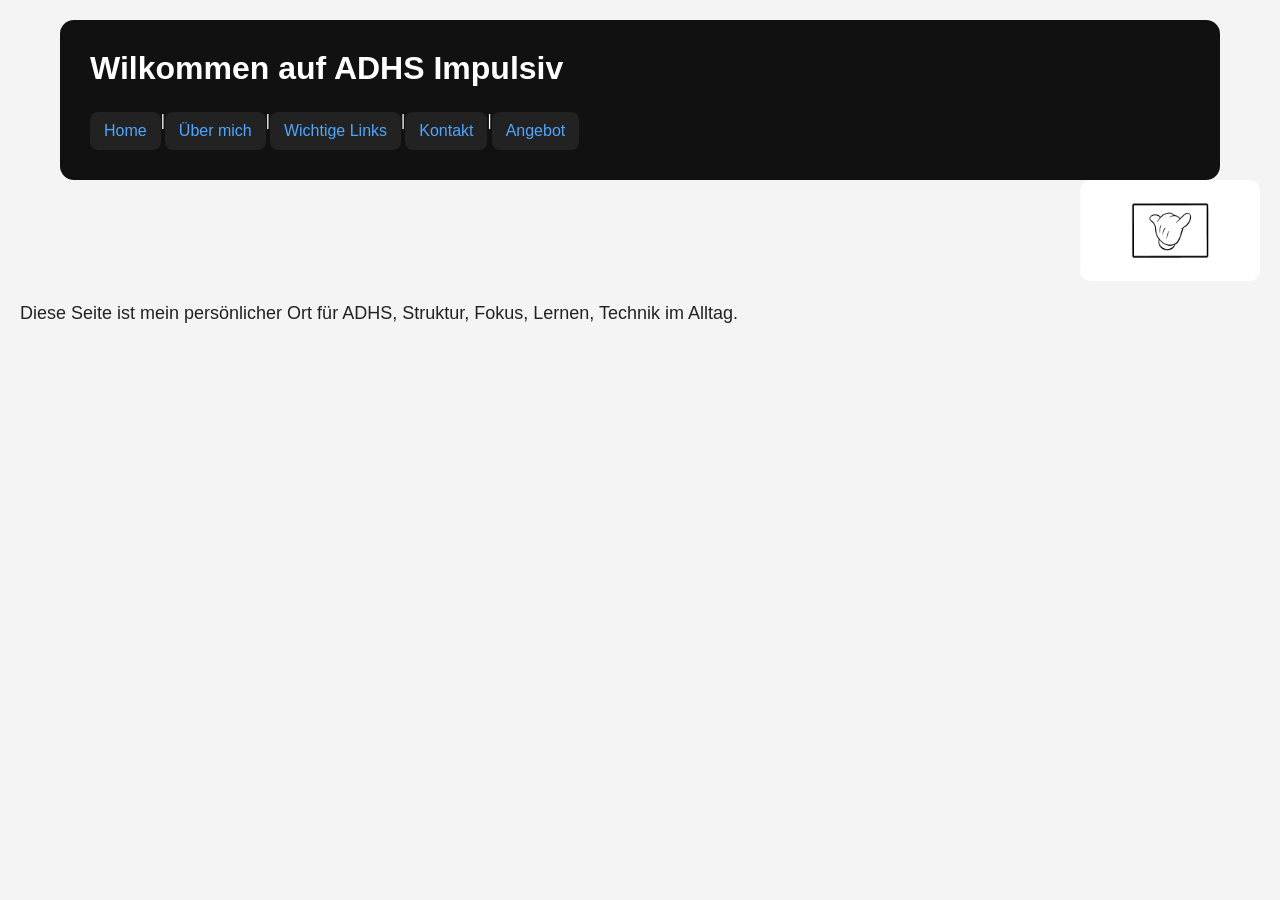
==== index.html @ ab530077 "Restore content and image in index.html Reintroduced content and image to the main page." ====
<!DOCTYPE html>
<html lang="de">
<head>
  <meta charset="UTF-8">
  <title>ADHS Impulsiv</title>
  <link rel="stylesheet" href="style.css">
</head>
<body>
<div class="box"> 
<h1>Wilkommen auf ADHS Impulsiv</h1>


<nav>
 <a href="index.html">Home</a> |
 <a href="ueber-mich.html">Über mich</a> |
 <a href="links.html">Wichtige Links</a> |
 <a href="kontak.html">Kontakt</a> |
 <a href="angebot.html">Angebot</a> 
</nav>
</div>
  <div class="content">
<div style="text-align: right;">
    <img src="ComicHand_Clean.png" alt="Bild" width="180" style="border-radius:10px;">
</div> 
  
<p>Diese Seite ist mein persönlicher Ort für ADHS, Struktur, Fokus,
   Lernen, Technik im Alltag.</p>
  </div>    
</body>
</html>
---- style.css ----
* {
  box-sizing: board-box;
}
body {
  margin: 0;
  padding: 20px;
  font-family: Arial, sans-serif;
  background: #f4f4f4;
  color: #222;
}
.box {
  max-width: 1100px;
  margin: 0 auto;
  padding: 30px;
  background: #11;
  color: white;
  border-radius: 14px;
}
h1, h2 {
  margin-top: 0;
  color: white;
}
p {
  font-size: 18px;
  line-height: 1.6a;
}
a {
  color: #4da6ff;
  text-decoration: none;
}
nav {
  margin-top: 25px;
  display: flex;
  flex-wrap: wrap;
  gap: 12 px;
}
nav a {
  background: #222;
  padding: 10px 14px;
  border-radius: 8px;
}
/* korrektur farbe */
body {
  background: #f4f4f4;
  color: #222;
}
.box h1,
.box h2,
-box h3, {
  color: white;
}
.box {
  background: #111;
  color: white;
}
.box p {
  color: white;
}
nav a {
  background: #222;
  color; #4da6ff;
}
nav a:hover {
  background: #333;
    }
img {
  max-width: 100%;
  height: auto;
}
/* HANDY */
@media (max-width: 700px) {
  body {
    padding: 10px;
  }
  .box {
    padding: 20px;
  }
  h1 {
    font-size: 28px;
  }
  p {
    font-size: 16px;
  }
  nav {
    flex-direction: column;
  }
  nav a {
    width: 100%;
    .content {
      max-width: 1100;
      margin: 30px auto;
      padding: 30px;
      background: white;
      color: #222;
      border-radius: 14px;
    }
    .content h2,
    .content h3,
    .content p,
    .content li,
    .content label {
      color: #222;
    }
      
      
  }
}
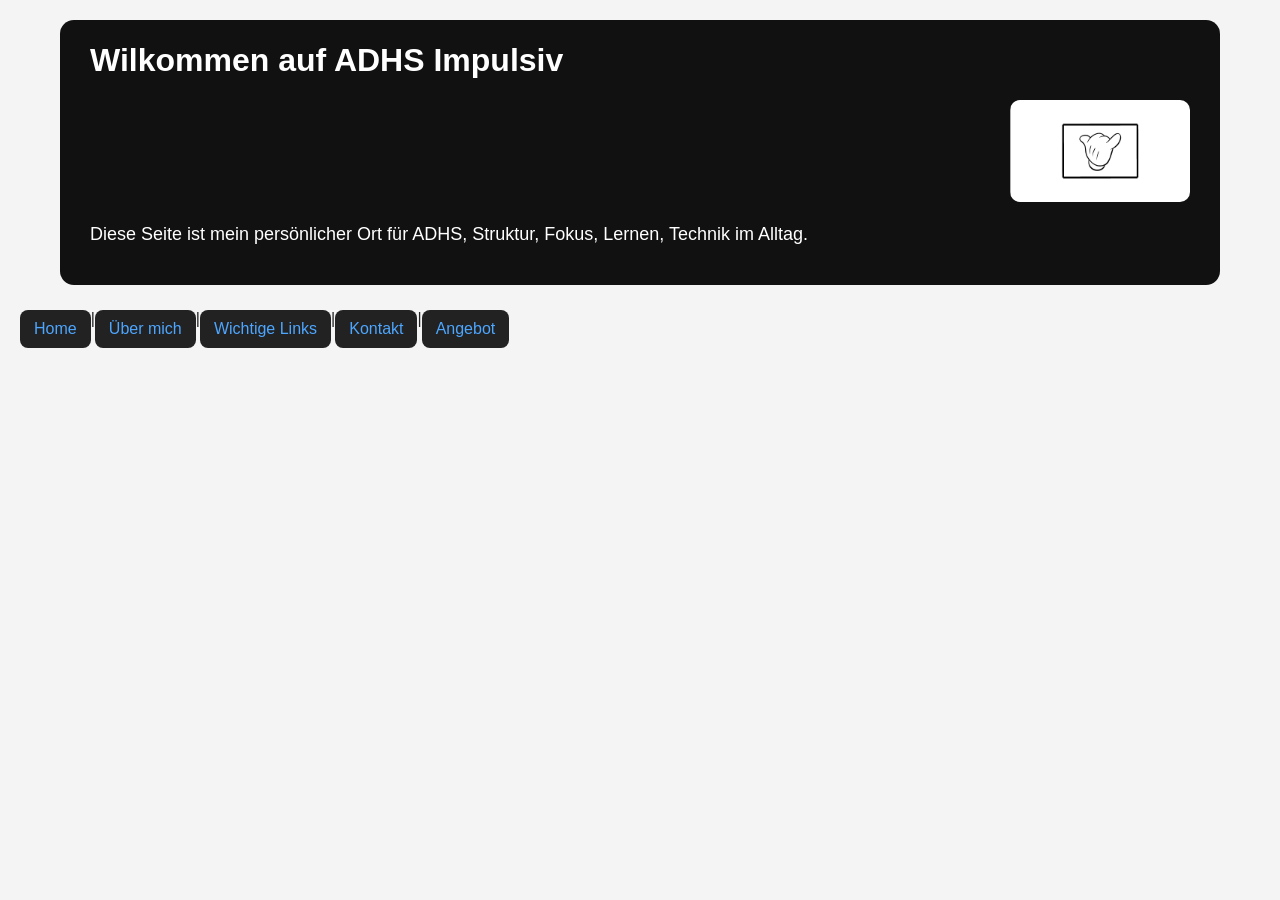
==== commit cad72597: "Enhance index.html with image and text content Added an image and description for ADHD focus." ====
--- a/index.html
+++ b/index.html
@@ -8,8 +8,13 @@
 <body>
 <div class="box"> 
 <h1>Wilkommen auf ADHS Impulsiv</h1>
-
-
+<div style="text-align: right;">
+   <img src="ComicHand_Clean.png" alt="Bild" width="180" style="border-radius:10px;">
+</div>
+  <p>Diese Seite ist mein persönlicher Ort für ADHS, Struktur, Fokus,
+     Lernen, Technik im Alltag.</p>
+ </div> 
+  
 <nav>
  <a href="index.html">Home</a> |
  <a href="ueber-mich.html">Über mich</a> |
@@ -19,13 +24,8 @@
 </nav>
 </div>
   <div class="content">
-<div style="text-align: right;">
-    <img src="ComicHand_Clean.png" alt="Bild" width="180" style="border-radius:10px;">
-</div> 
-  
-<p>Diese Seite ist mein persönlicher Ort für ADHS, Struktur, Fokus,
-   Lernen, Technik im Alltag.</p>
-  </div>    
+
+</div>   
 </body>
 </html>
 
--- a/style.css
+++ b/style.css
@@ -1,5 +1,5 @@
 * {
-  box-sizing: board-box;
+  box-sizing: boarder-box;
 }
 body {
   margin: 0;
@@ -11,8 +11,8 @@
 .box {
   max-width: 1100px;
   margin: 0 auto;
-  padding: 30px;
-  background: #11;
+  padding: 22px 30px;
+  background: #111;
   color: white;
   border-radius: 14px;
 }
@@ -94,6 +94,9 @@
       color: #222;
       border-radius: 14px;
     }
+    .content {
+      color: #222;
+      
     .content h2,
     .content h3,
     .content p,
@@ -101,7 +104,21 @@
     .content label {
       color: #222;
     }
-      
+    .content img {
+      max-width: 188px;
+      display: block;
+      margin-left: auto;
+      margin-bottom: 20px;
+    }
+    .box {
+      min-height: 0;
+    }
+    .box h1 {
+      margin-bottom: 18px;
+    }
+    .box nav {
+      margin-top: 0;
+    }
       
   }
 }
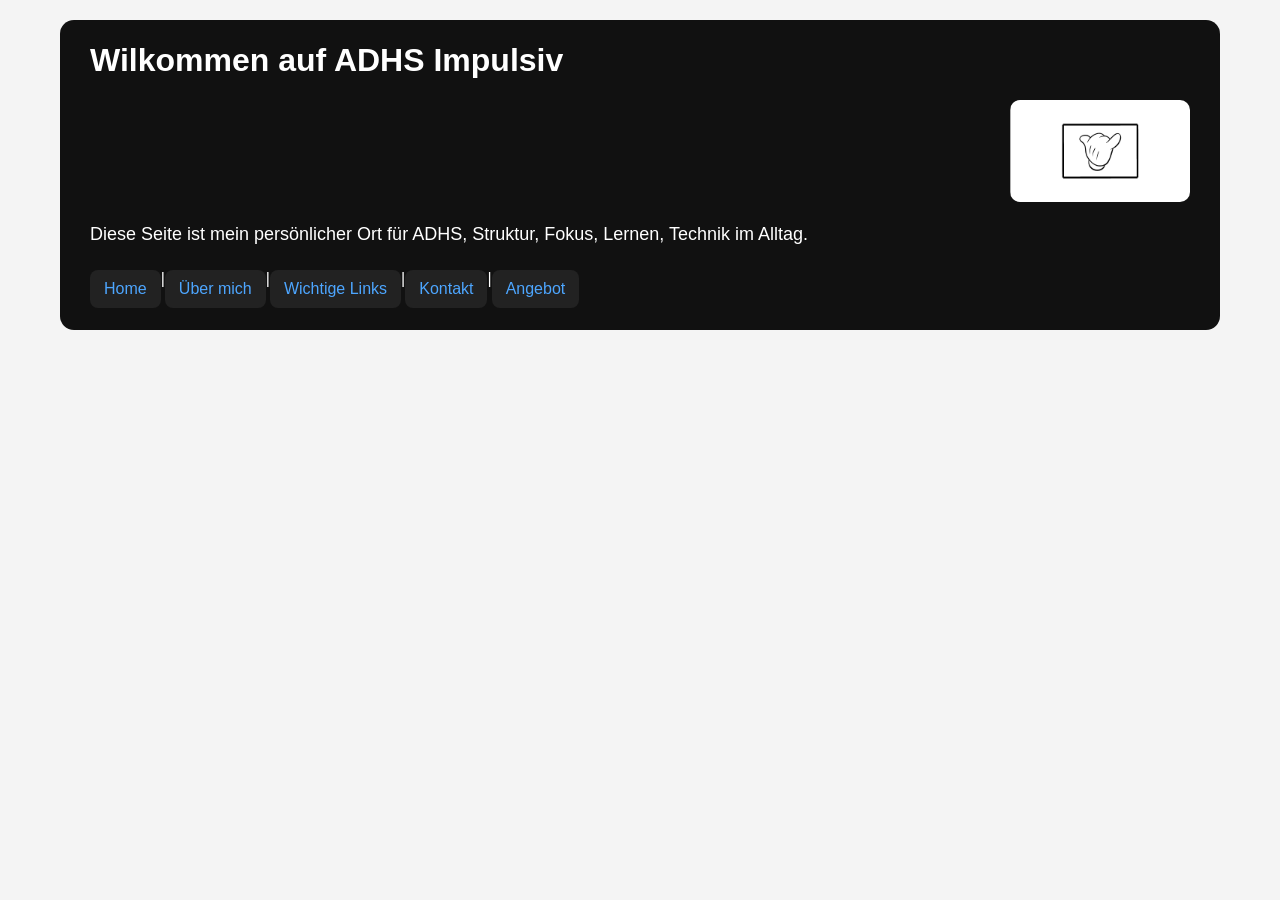
==== commit 0b506c46: "Fix HTML structure by removing extra closing div" ====
--- a/index.html
+++ b/index.html
@@ -13,7 +13,6 @@
 </div>
   <p>Diese Seite ist mein persönlicher Ort für ADHS, Struktur, Fokus,
      Lernen, Technik im Alltag.</p>
- </div> 
   
 <nav>
  <a href="index.html">Home</a> |
@@ -23,9 +22,6 @@
  <a href="angebot.html">Angebot</a> 
 </nav>
 </div>
-  <div class="content">
-
-</div>   
 </body>
 </html>
 
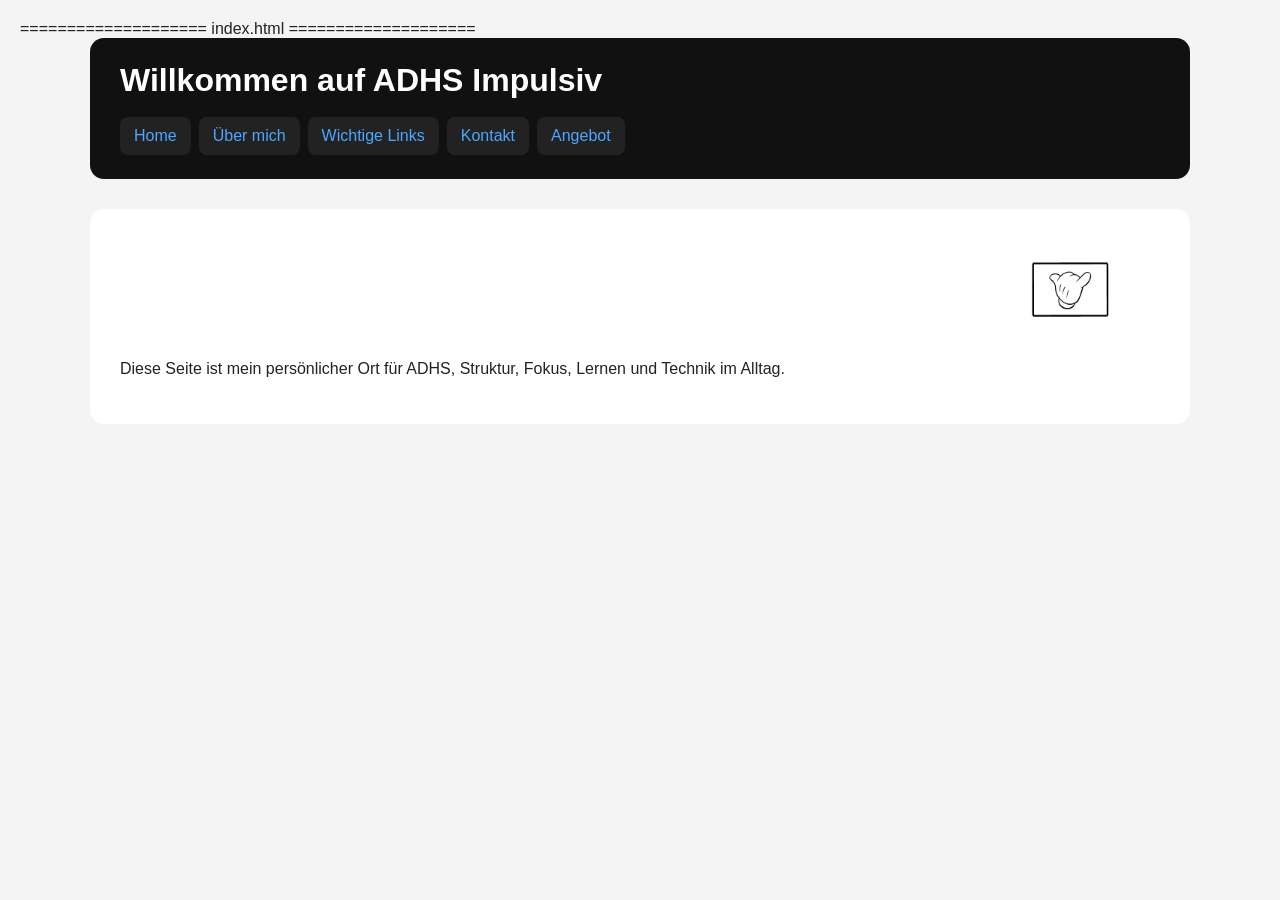
==== commit b04bf2db: "Revise index.html structure and content Updated the structure and content of the index.html file, in" ====
--- a/index.html
+++ b/index.html
@@ -1,27 +1,37 @@
+==================== index.html ====================
+
 <!DOCTYPE html>
 <html lang="de">
 <head>
   <meta charset="UTF-8">
+  <meta name="viewport" content="width=device-width, initial-scale=1.0">
   <title>ADHS Impulsiv</title>
   <link rel="stylesheet" href="style.css">
 </head>
 <body>
-<div class="box"> 
-<h1>Wilkommen auf ADHS Impulsiv</h1>
-<div style="text-align: right;">
-   <img src="ComicHand_Clean.png" alt="Bild" width="180" style="border-radius:10px;">
-</div>
-  <p>Diese Seite ist mein persönlicher Ort für ADHS, Struktur, Fokus,
-     Lernen, Technik im Alltag.</p>
-  
-<nav>
- <a href="index.html">Home</a> |
- <a href="ueber-mich.html">Über mich</a> |
- <a href="links.html">Wichtige Links</a> |
- <a href="kontak.html">Kontakt</a> |
- <a href="angebot.html">Angebot</a> 
-</nav>
-</div>
+
+  <div class="box">
+    <h1>Willkommen auf ADHS Impulsiv</h1>
+    <nav>
+      <a href="index.html">Home</a>
+      <a href="ueber-mich.html">Über mich</a>
+      <a href="links.html">Wichtige Links</a>
+      <a href="kontakt.html">Kontakt</a>
+      <a href="angebot.html">Angebot</a>
+    </nav>
+  </div>
+
+  <div class="content">
+    <div style="text-align: right;">
+      <img src="ComicHand_Clean.png" alt="Bild">
+    </div>
+
+    <p>
+      Diese Seite ist mein persönlicher Ort für ADHS, Struktur, Fokus,
+      Lernen und Technik im Alltag.
+    </p>
+
+  </div>
+
 </body>
 </html>
-
--- a/style.css
+++ b/style.css
@@ -1,6 +1,7 @@
 * {
-  box-sizing: boarder-box;
+  box-sizing: border-box;
 }
+
 body {
   margin: 0;
   padding: 20px;
@@ -8,118 +9,133 @@
   background: #f4f4f4;
   color: #222;
 }
+
 .box {
   max-width: 1100px;
   margin: 0 auto;
-  padding: 22px 30px;
+  padding: 24px 30px;
   background: #111;
   color: white;
   border-radius: 14px;
 }
-h1, h2 {
-  margin-top: 0;
+
+.box h1 {
+  margin: 0 0 18px 0;
   color: white;
 }
-p {
-  font-size: 18px;
-  line-height: 1.6a;
+
+nav {
+  display: flex;
+  flex-wrap: wrap;
+  gap: 8px;
+  margin-top: 0;
 }
-a {
+
+nav a {
+  background: #222;
   color: #4da6ff;
+  padding: 10px 14px;
+  border-radius: 8px;
   text-decoration: none;
 }
-nav {
-  margin-top: 25px;
-  display: flex;
-  flex-wrap: wrap;
-  gap: 12 px;
+
+nav a:hover {
+  background: #333;
+  text-decoration: underline;
 }
-nav a {
-  background: #222;
-  padding: 10px 14px;
-  border-radius: 8px;
+
+.content {
+  max-width: 1100px;
+  margin: 30px auto;
+  padding: 30px;
+  background: white;
+  color: #222;
+  border-radius: 14px;
 }
-/* korrektur farbe */
-body {
-  background: #f4f4f4;
+
+.content h2,
+.content h3,
+.content p,
+.content li,
+.content label {
   color: #222;
 }
-.box h1,
-.box h2,
--box h3, {
-  color: white;
+
+.content a {
+  color: #1b75bb;
 }
-.box {
-  background: #111;
-  color: white;
-}
-.box p {
-  color: white;
-}
-nav a {
-  background: #222;
-  color; #4da6ff;
-}
-nav a:hover {
-  background: #333;
-    }
-img {
-  max-width: 100%;
+
+.content img {
+  max-width: 180px;
+  display: block;
+  margin-left: auto;
+  margin-bottom: 20px;
   height: auto;
 }
-/* HANDY */
+
+input,
+textarea,
+button {
+  font: inherit;
+}
+
+input,
+textarea {
+  width: 100%;
+  max-width: 520px;
+  padding: 10px;
+  margin: 6px 0 14px 0;
+  border: 1px solid #bbb;
+  border-radius: 6px;
+}
+
+textarea {
+  min-height: 120px;
+}
+
+button {
+  padding: 10px 16px;
+  border: 0;
+  border-radius: 8px;
+  background: #222;
+  color: white;
+  cursor: pointer;
+}
+
+button:hover {
+  background: #333;
+}
+
 @media (max-width: 700px) {
   body {
     padding: 10px;
   }
-  .box {
+
+  .box,
+  .content {
     padding: 20px;
+    margin: 18px auto;
   }
+
   h1 {
     font-size: 28px;
   }
-  p {
+
+  p,
+  li {
     font-size: 16px;
   }
+
   nav {
-    flex-direction: column;
+    gap: 6px;
   }
+
   nav a {
-    width: 100%;
-    .content {
-      max-width: 1100;
-      margin: 30px auto;
-      padding: 30px;
-      background: white;
-      color: #222;
-      border-radius: 14px;
-    }
-    .content {
-      color: #222;
-      
-    .content h2,
-    .content h3,
-    .content p,
-    .content li,
-    .content label {
-      color: #222;
-    }
-    .content img {
-      max-width: 188px;
-      display: block;
-      margin-left: auto;
-      margin-bottom: 20px;
-    }
-    .box {
-      min-height: 0;
-    }
-    .box h1 {
-      margin-bottom: 18px;
-    }
-    .box nav {
-      margin-top: 0;
-    }
-      
+    padding: 9px 11px;
+  }
+
+  .content img {
+    margin-left: 0;
   }
 }
-  
+
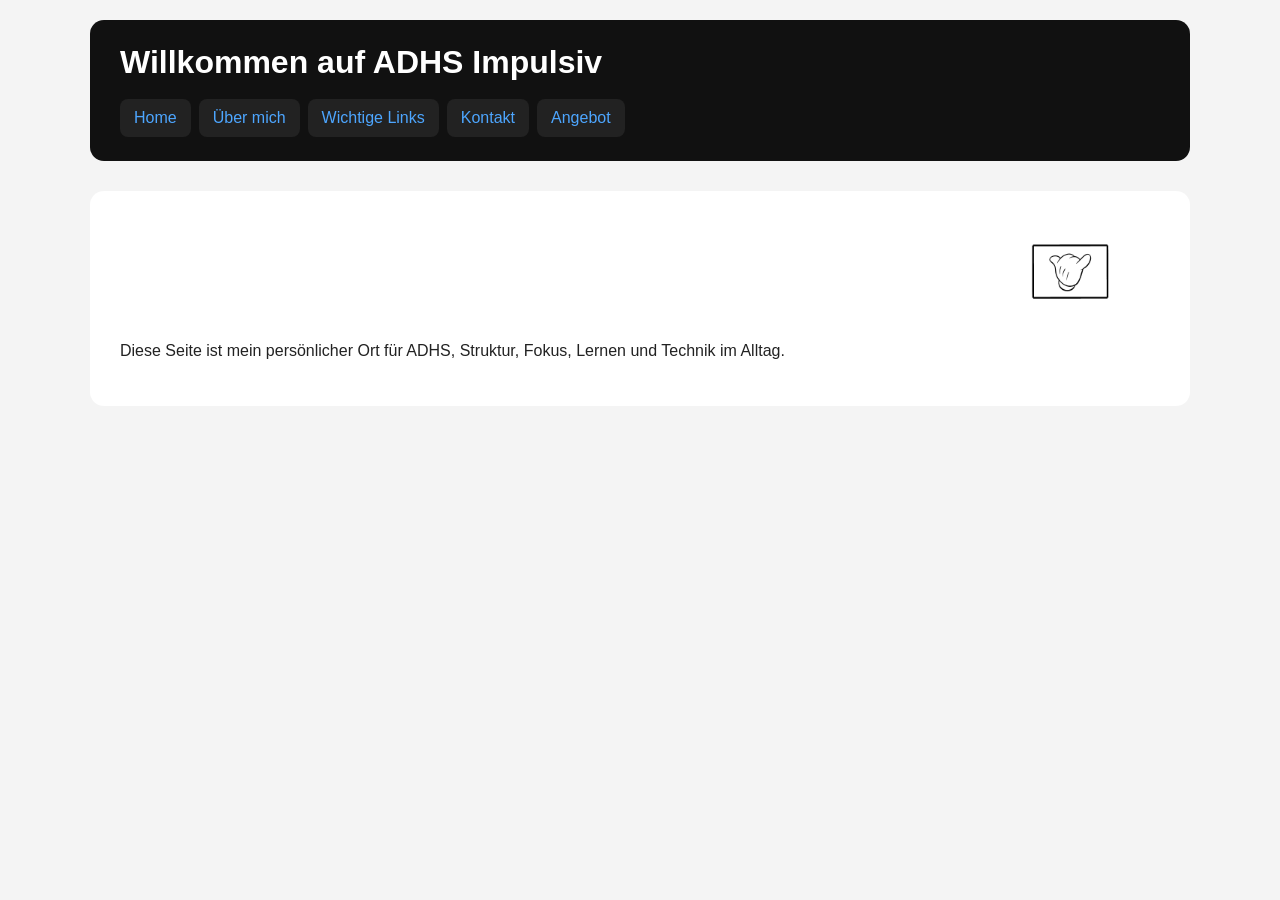
==== commit 08871f76: "Remove header comment from index.html Removed header comment from index.html" ====
--- a/index.html
+++ b/index.html
@@ -1,5 +1,3 @@
-==================== index.html ====================
-
 <!DOCTYPE html>
 <html lang="de">
 <head>
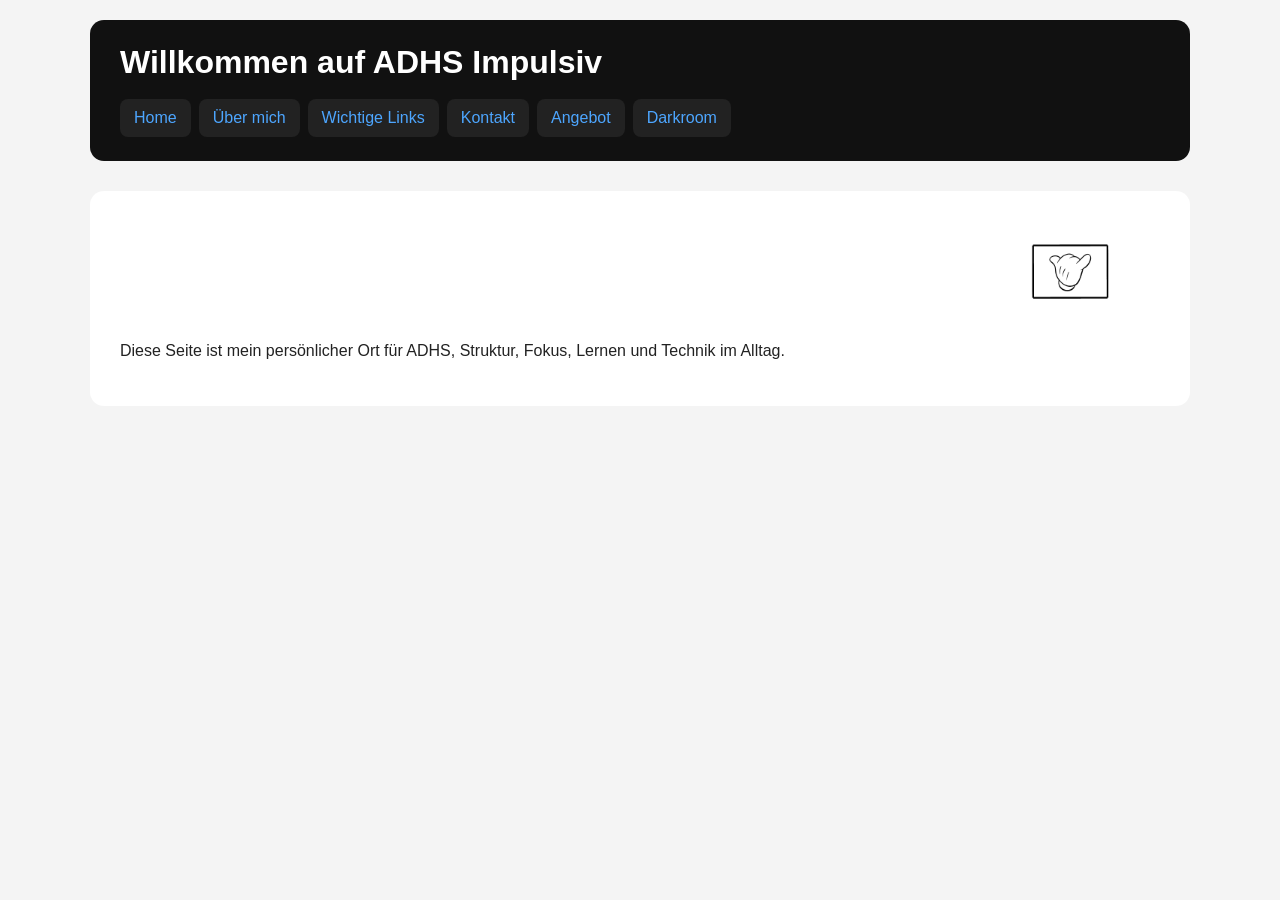
==== commit 8eab84f0: "Add link to Darkroom in navigation" ====
--- a/index.html
+++ b/index.html
@@ -16,6 +16,7 @@
       <a href="links.html">Wichtige Links</a>
       <a href="kontakt.html">Kontakt</a>
       <a href="angebot.html">Angebot</a>
+      <a href="darkroom.html">Darkroom</a>
     </nav>
   </div>
 
--- a/style.css
+++ b/style.css
@@ -136,6 +136,28 @@
 
   .content img {
     margin-left: 0;
+
+    .darkroom-bg {
+  background: url("darkroom.jpg") center center / cover no-repeat;
+  min-height: 400px;
+  border-radius: 14px;
+  padding: 40px;
+  color: white;
+  position: relative;
+}
+
+.darkroom-bg::before {
+  content: "";
+  position: absolute;
+  inset: 0;
+  background: rgba(0,0,0,0.45);
+  border-radius: 14px;
+}
+
+.darkroom-bg * {
+  position: relative;
+  z-index: 2;
+}
   }
 }
 
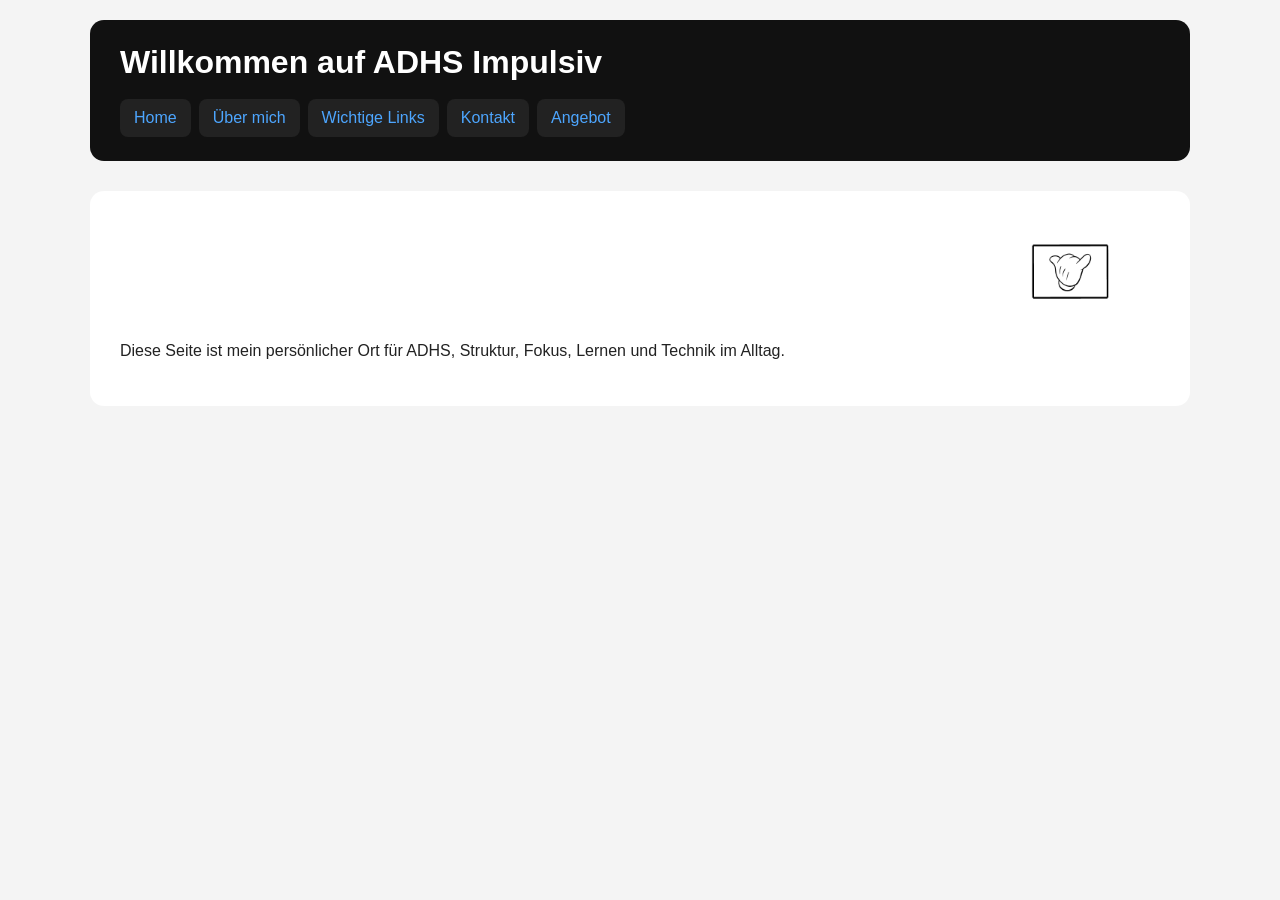
==== commit 624128ba: "Remove Darkroom link from navigation Removed the Darkroom link from the navigation menu." ====
--- a/index.html
+++ b/index.html
@@ -16,7 +16,7 @@
       <a href="links.html">Wichtige Links</a>
       <a href="kontakt.html">Kontakt</a>
       <a href="angebot.html">Angebot</a>
-      <a href="darkroom.html">Darkroom</a>
+      
     </nav>
   </div>
 
